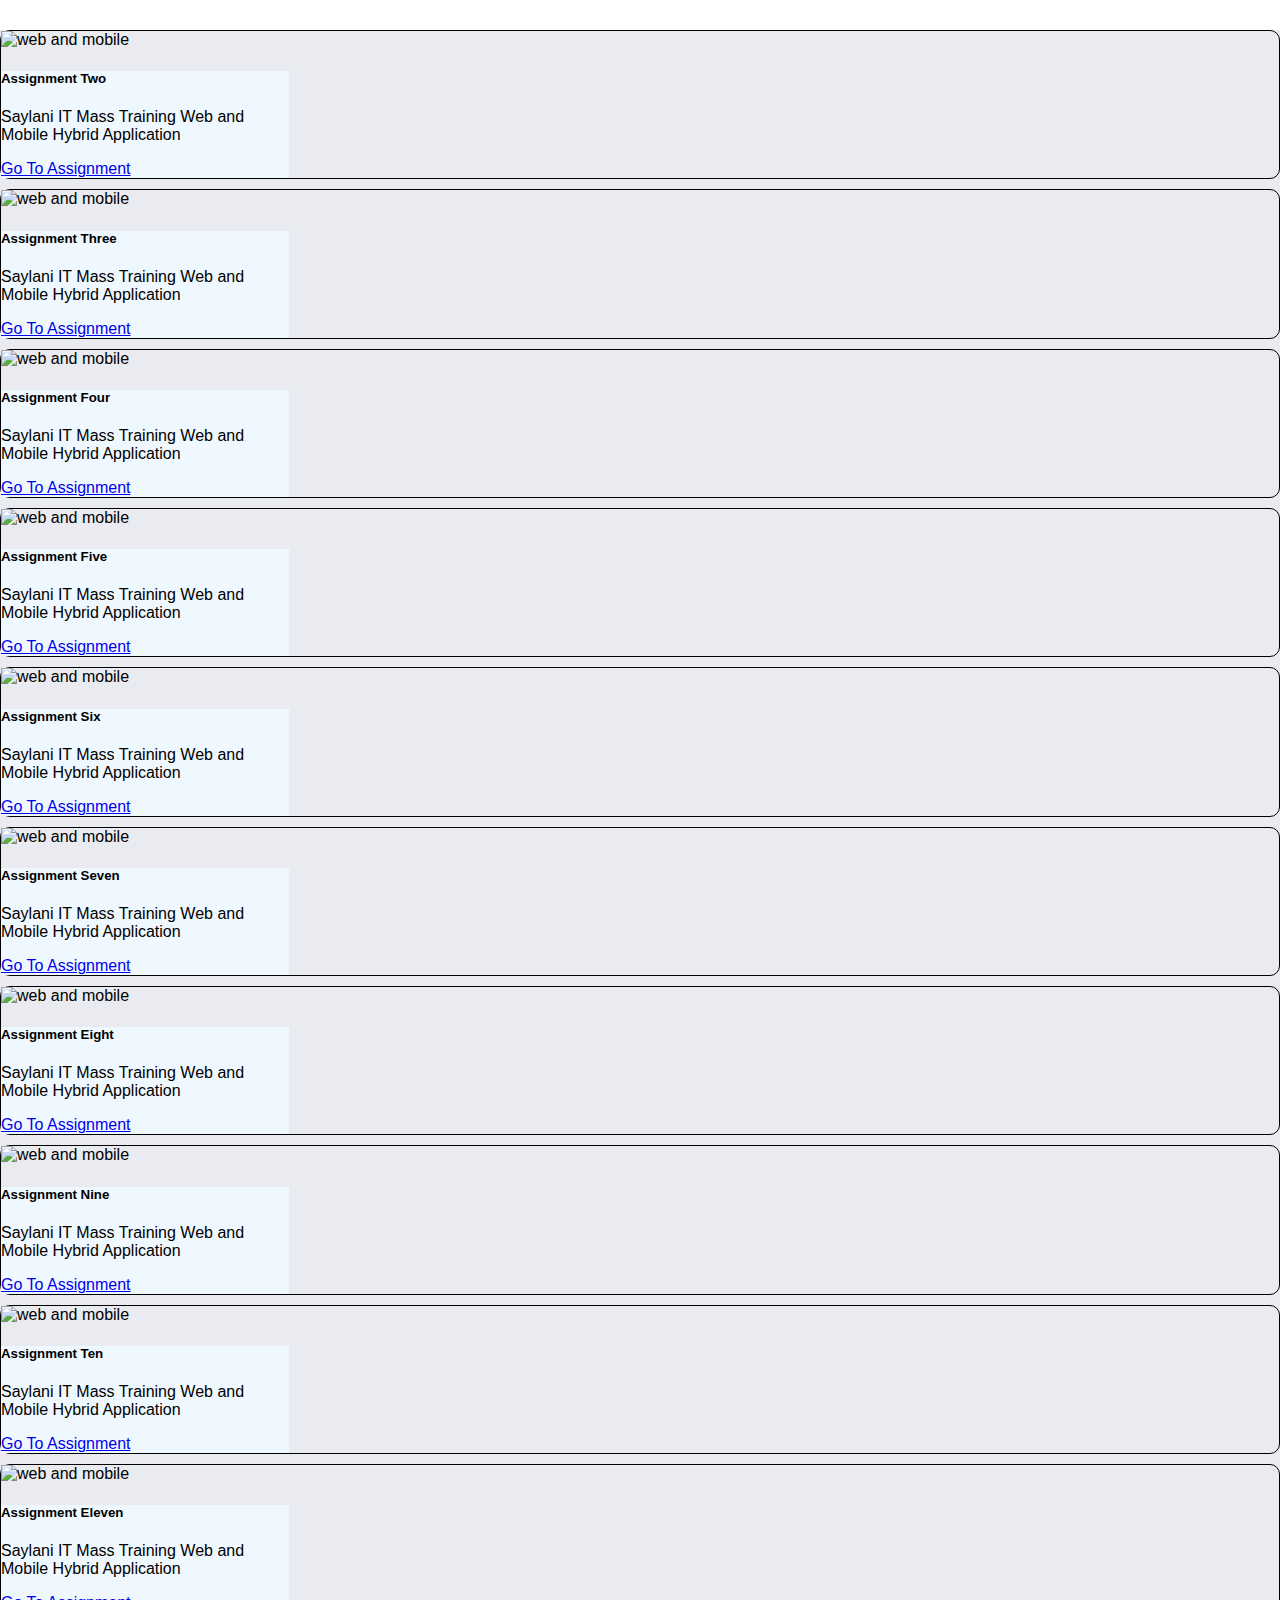
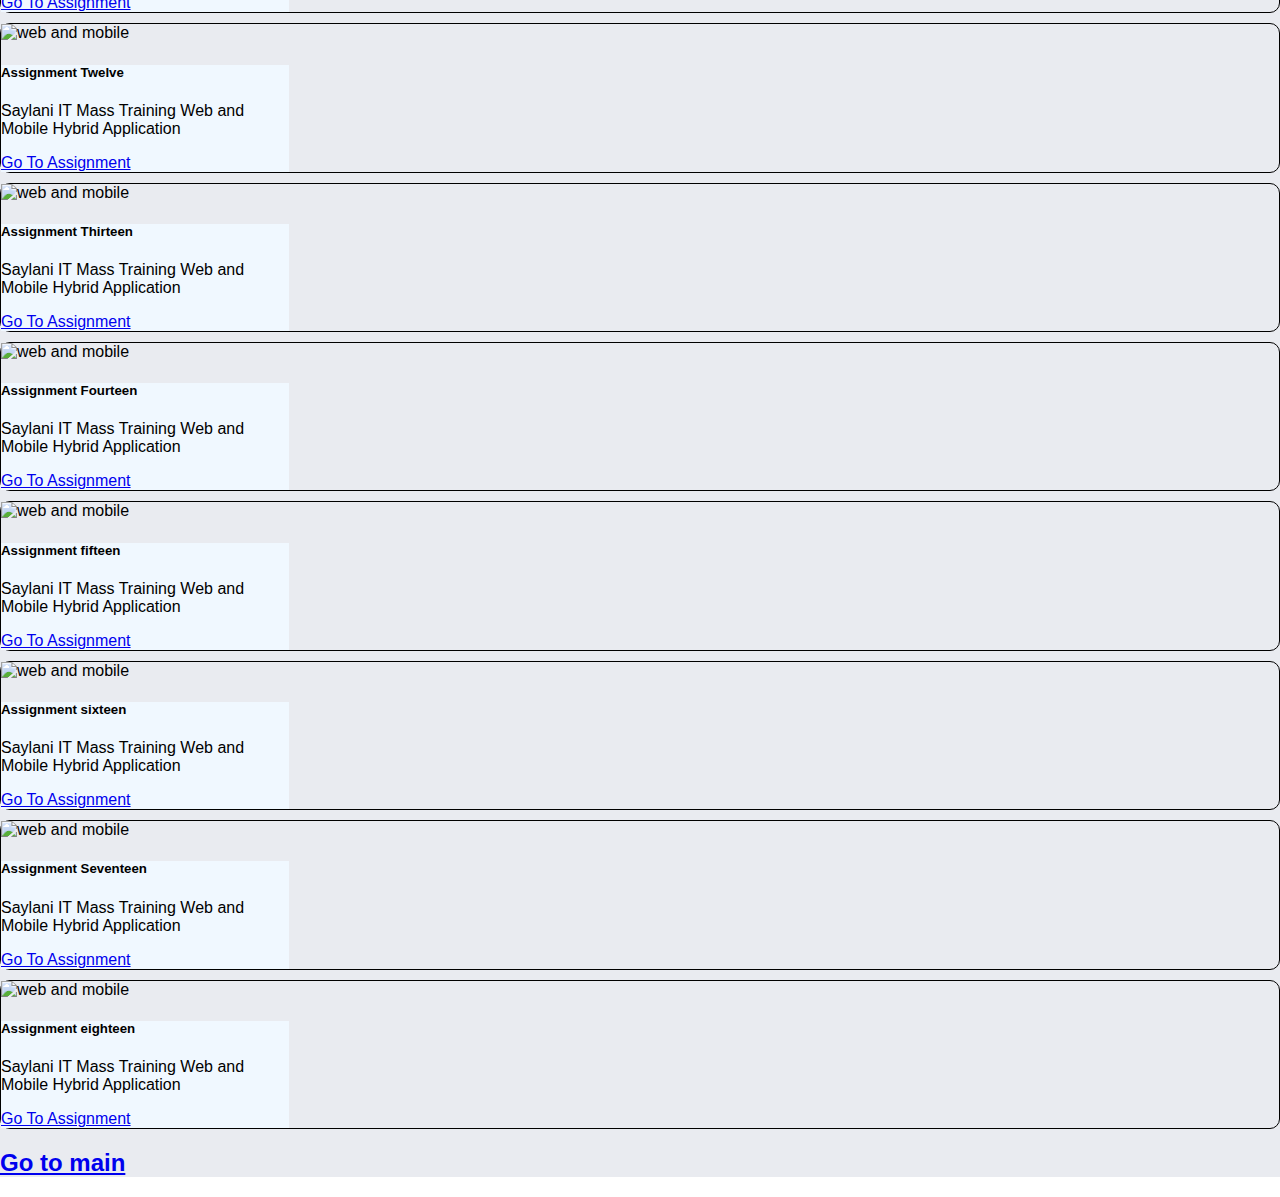
==== public/Assignment/index.html @ 09e0f12f "new" ====
<!DOCTYPE html>
<html lang="en">
<head>
    <meta charset="UTF-8">
    <meta http-equiv="X-UA-Compatible" content="IE=edge">
    <meta name="viewport" content="width=device-width, initial-scale=1.0">
    <title>Document</title>
    <link rel="stylesheet" href="style.css">
    <link href="https://cdn.jsdelivr.net/npm/bootstrap@5.1.3/dist/css/bootstrap.min.css" rel="stylesheet" integrity="sha384-1BmE4kWBq78iYhFldvKuhfTAU6auU8tT94WrHftjDbrCEXSU1oBoqyl2QvZ6jIW3" crossorigin="anonymous">
    <script src="https://cdn.jsdelivr.net/npm/bootstrap@5.1.3/dist/js/bootstrap.bundle.min.js" integrity="sha384-ka7Sk0Gln4gmtz2MlQnikT1wXgYsOg+OMhuP+IlRH9sENBO0LRn5q+8nbTov4+1p" crossorigin="anonymous"></script>

</head>
<body>
    <div class="container">
        <div class="raw">

            <div class="row">
                <div class="col-3">
                    <div class="card" style="width: 18rem;">
                        <img src="https://cdn3.iconfinder.com/data/icons/web-design-and-development-glyph-vol-1/64/web-development-glyph-07-512.png" class="card-img-top" alt="web and mobile">
                        <div class="card-body">
                          <h5 class="card-title">Assignment Two</h5>
                          <p class="card-text">Saylani IT Mass Training  Web and Mobile Hybrid Application</p>
                          <a href="./Assignment 2 wikipedia/index.html" class="btn btn-primary">Go To Assignment</a>
                        </div>
                    </div>
                </div>
                <div class="col-3">
                    <div class="card" style="width: 18rem;">
                        <img src="https://cdn3.iconfinder.com/data/icons/web-design-and-development-glyph-vol-1/64/web-development-glyph-07-512.png" class="card-img-top" alt="web and mobile">
                        <div class="card-body">
                          <h5 class="card-title">Assignment Three</h5>
                          <p class="card-text">Saylani IT Mass Training  Web and Mobile Hybrid Application</p>
                          <a href="./assingment 3 supermart website/index.html" class="btn btn-primary">Go To Assignment</a>
                        </div>
                    </div>
                </div>
                <div class="col-3">
                    <div class="card" style="width: 18rem;">
                        <img src="https://cdn3.iconfinder.com/data/icons/web-design-and-development-glyph-vol-1/64/web-development-glyph-07-512.png" class="card-img-top" alt="web and mobile">
                        <div class="card-body">
                          <h5 class="card-title">Assignment Four</h5>
                          <p class="card-text">Saylani IT Mass Training  Web and Mobile Hybrid Application</p>
                          <a href="./assingment 4 daraz.pk practice/daraz-practice/index.html" class="btn btn-primary">Go To Assignment</a>
                        </div>
                    </div>
                </div>


                <div class="col-3">
                    <div class="card" style="width: 18rem;">
                        <img src="https://cdn3.iconfinder.com/data/icons/web-design-and-development-glyph-vol-1/64/web-development-glyph-07-512.png" class="card-img-top" alt="web and mobile">
                        <div class="card-body">
                          <h5 class="card-title">Assignment Five</h5>
                          <p class="card-text">Saylani IT Mass Training  Web and Mobile Hybrid Application</p>
                          <a href="./Assigmnet 5 form and text hmtl/index.html" class="btn btn-primary">Go To Assignment</a>
                        </div>
                    </div>
                </div>

                <div class="col-3">
                    <div class="card" style="width: 18rem;">
                        <img src="https://cdn3.iconfinder.com/data/icons/web-design-and-development-glyph-vol-1/64/web-development-glyph-07-512.png" class="card-img-top" alt="web and mobile">
                        <div class="card-body">
                          <h5 class="card-title">Assignment Six</h5>
                          <p class="card-text">Saylani IT Mass Training  Web and Mobile Hybrid Application</p>
                          <a href="./assingmnet 6 calender/index.html" class="btn btn-primary">Go To Assignment</a>
                        </div>
                    </div>
                </div>

                <div class="col-3">
                    <div class="card" style="width: 18rem;">
                        <img src="https://cdn3.iconfinder.com/data/icons/web-design-and-development-glyph-vol-1/64/web-development-glyph-07-512.png" class="card-img-top" alt="web and mobile">
                        <div class="card-body">
                          <h5 class="card-title">Assignment Seven</h5>
                          <p class="card-text">Saylani IT Mass Training  Web and Mobile Hybrid Application</p>
                          <a href="./Assignment 7 form,periodic table/index.html" class="btn btn-primary">Go To Assignment</a>
                        </div>
                    </div>
                </div>


                <div class="col-3">
                    <div class="card" style="width: 18rem;">
                        <img src="https://cdn3.iconfinder.com/data/icons/web-design-and-development-glyph-vol-1/64/web-development-glyph-07-512.png" class="card-img-top" alt="web and mobile">
                        <div class="card-body">
                          <h5 class="card-title">Assignment Eight</h5>
                          <p class="card-text">Saylani IT Mass Training  Web and Mobile Hybrid Application</p>
                          <a href="./Assigmnet 8 google facebook page/index.html" class="btn btn-primary">Go To Assignment</a>
                        </div>
                    </div>
                </div>
                <div class="col-3">
                    <div class="card" style="width: 18rem;">
                        <img src="https://cdn3.iconfinder.com/data/icons/web-design-and-development-glyph-vol-1/64/web-development-glyph-07-512.png" class="card-img-top" alt="web and mobile">
                        <div class="card-body">
                          <h5 class="card-title">Assignment Nine</h5>
                          <p class="card-text">Saylani IT Mass Training  Web and Mobile Hybrid Application</p>
                          <a href="./Assignment 9 piano website/index.html" class="btn btn-primary">Go To Assignment</a>
                        </div>
                    </div>
                </div>
                <div class="col-3">
                    <div class="card" style="width: 18rem;">
                        <img src="https://cdn3.iconfinder.com/data/icons/web-design-and-development-glyph-vol-1/64/web-development-glyph-07-512.png" class="card-img-top" alt="web and mobile">
                        <div class="card-body">
                          <h5 class="card-title">Assignment Ten</h5>
                          <p class="card-text">Saylani IT Mass Training  Web and Mobile Hybrid Application</p>
                          <a href="./Assignemnt 10book page table chapter/index.html" class="btn btn-primary">Go To Assignment</a>
                        </div>
                    </div>
                </div>
                <div class="col-3">
                    <div class="card" style="width: 18rem;">
                        <img src="https://cdn3.iconfinder.com/data/icons/web-design-and-development-glyph-vol-1/64/web-development-glyph-07-512.png" class="card-img-top" alt="web and mobile">
                        <div class="card-body">
                          <h5 class="card-title">Assignment Eleven</h5>
                          <p class="card-text">Saylani IT Mass Training  Web and Mobile Hybrid Application</p>
                          <a href="./Assignment 11 chat app design/" class="btn btn-primary">Go To Assignment</a>
                        </div>
                    </div>
                </div>
                <div class="col-3">
                    <div class="card" style="width: 18rem;">
                        <img src="https://cdn3.iconfinder.com/data/icons/web-design-and-development-glyph-vol-1/64/web-development-glyph-07-512.png" class="card-img-top" alt="web and mobile">
                        <div class="card-body">
                          <h5 class="card-title">Assignment Twelve</h5>
                          <p class="card-text">Saylani IT Mass Training  Web and Mobile Hybrid Application</p>
                          <a href="./assigmnet 12 daraz.pk website/index.html" class="btn btn-primary">Go To Assignment</a>
                        </div>
                    </div>
                </div>
                <div class="col-3">
                    <div class="card" style="width: 18rem;">
                        <img src="https://cdn3.iconfinder.com/data/icons/web-design-and-development-glyph-vol-1/64/web-development-glyph-07-512.png" class="card-img-top" alt="web and mobile">
                        <div class="card-body">
                          <h5 class="card-title">Assignment Thirteen</h5>
                          <p class="card-text">Saylani IT Mass Training  Web and Mobile Hybrid Application</p>
                          <a href="./assigment 13 whatsapp/index.html" class="btn btn-primary">Go To Assignment</a>
                        </div>
                    </div>
                </div>
                <div class="col-3">
                    <div class="card" style="width: 18rem;">
                        <img src="https://cdn3.iconfinder.com/data/icons/web-design-and-development-glyph-vol-1/64/web-development-glyph-07-512.png" class="card-img-top" alt="web and mobile">
                        <div class="card-body">
                          <h5 class="card-title">Assignment Fourteen</h5>
                          <p class="card-text">Saylani IT Mass Training  Web and Mobile Hybrid Application</p>
                          <a href="./Assigment 14 Twitter replica/index.html" class="btn btn-primary">Go To Assignment</a>
                        </div>
                    </div>
                </div>
                <div class="col-3">
                    <div class="card" style="width: 18rem;">
                        <img src="https://cdn3.iconfinder.com/data/icons/web-design-and-development-glyph-vol-1/64/web-development-glyph-07-512.png" class="card-img-top" alt="web and mobile">
                        <div class="card-body">
                          <h5 class="card-title">Assignment fifteen</h5>
                          <p class="card-text">Saylani IT Mass Training  Web and Mobile Hybrid Application</p>
                          <a href="./Facebook assignment 15/index.html" class="btn btn-primary">Go To Assignment</a>
                        </div>
                    </div>
                </div>
                <div class="col-3">
                    <div class="card" style="width: 18rem;">
                        <img src="https://cdn3.iconfinder.com/data/icons/web-design-and-development-glyph-vol-1/64/web-development-glyph-07-512.png" class="card-img-top" alt="web and mobile">
                        <div class="card-body">
                          <h5 class="card-title">Assignment sixteen</h5>
                          <p class="card-text">Saylani IT Mass Training  Web and Mobile Hybrid Application</p>
                          <a href="./netflix/index.html" class="btn btn-primary">Go To Assignment</a>
                        </div>
                    </div>
                </div>
                <div class="col-3">
                    <div class="card" style="width: 18rem;">
                        <img src="https://cdn3.iconfinder.com/data/icons/web-design-and-development-glyph-vol-1/64/web-development-glyph-07-512.png" class="card-img-top" alt="web and mobile">
                        <div class="card-body">
                          <h5 class="card-title">Assignment Seventeen</h5>
                          <p class="card-text">Saylani IT Mass Training  Web and Mobile Hybrid Application</p>
                          <a href="./play store assignment 16/index.html"  class="btn btn-primary">Go To Assignment</a>
                        </div>
                    </div>
                </div>
                <div class="col-3">
                    <div class="card" style="width: 18rem;">
                        <img src="https://cdn3.iconfinder.com/data/icons/web-design-and-development-glyph-vol-1/64/web-development-glyph-07-512.png" class="card-img-top" alt="web and mobile">
                        <div class="card-body">
                          <h5 class="card-title">Assignment eighteen</h5>
                          <p class="card-text">Saylani IT Mass Training  Web and Mobile Hybrid Application</p>
                          <a href="./gmail.inbox assingment 17/public/index.html"  class="btn btn-primary">Go To Assignment</a>
                        </div>
                    </div>
                </div>
                <div class="border">

                    <h2><a href="../index.html">Go to main</a></h2>
                </div>
            </div>
        </div>
        </div>
        
    </body>
    </html>
---- public/Assignment/style.css ----
*{
    font-family:sans-serif;
}
body{
    margin:0;
    padding: 0;
}
.container{
    margin-top:30px;
    background-color:rgb(233, 235, 240);
    
}
.col-3{
    margin:10px auto;
    border: 1px solid;
    border-radius: 10px;
}
.raw{
    margin: 20px auto;
    width: 100%;
}
.card-body{
    background-color:aliceblue;
}
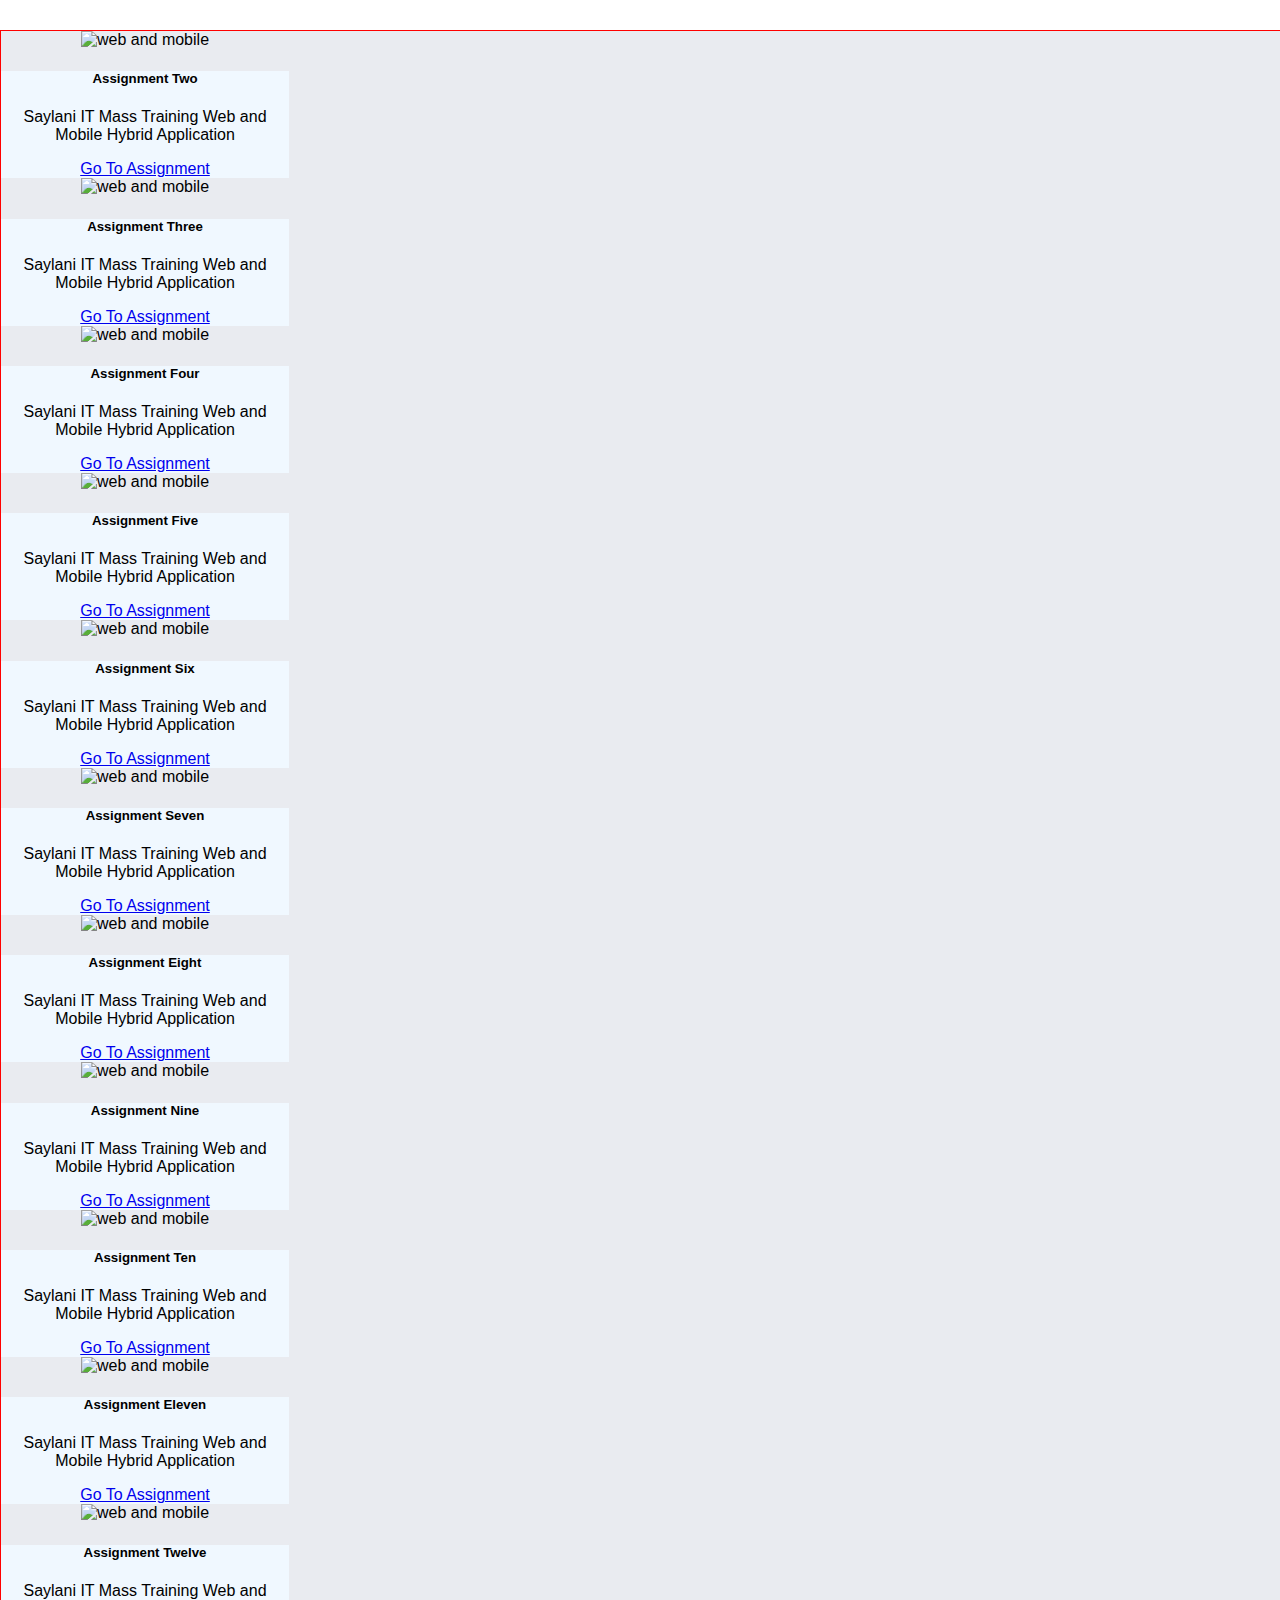
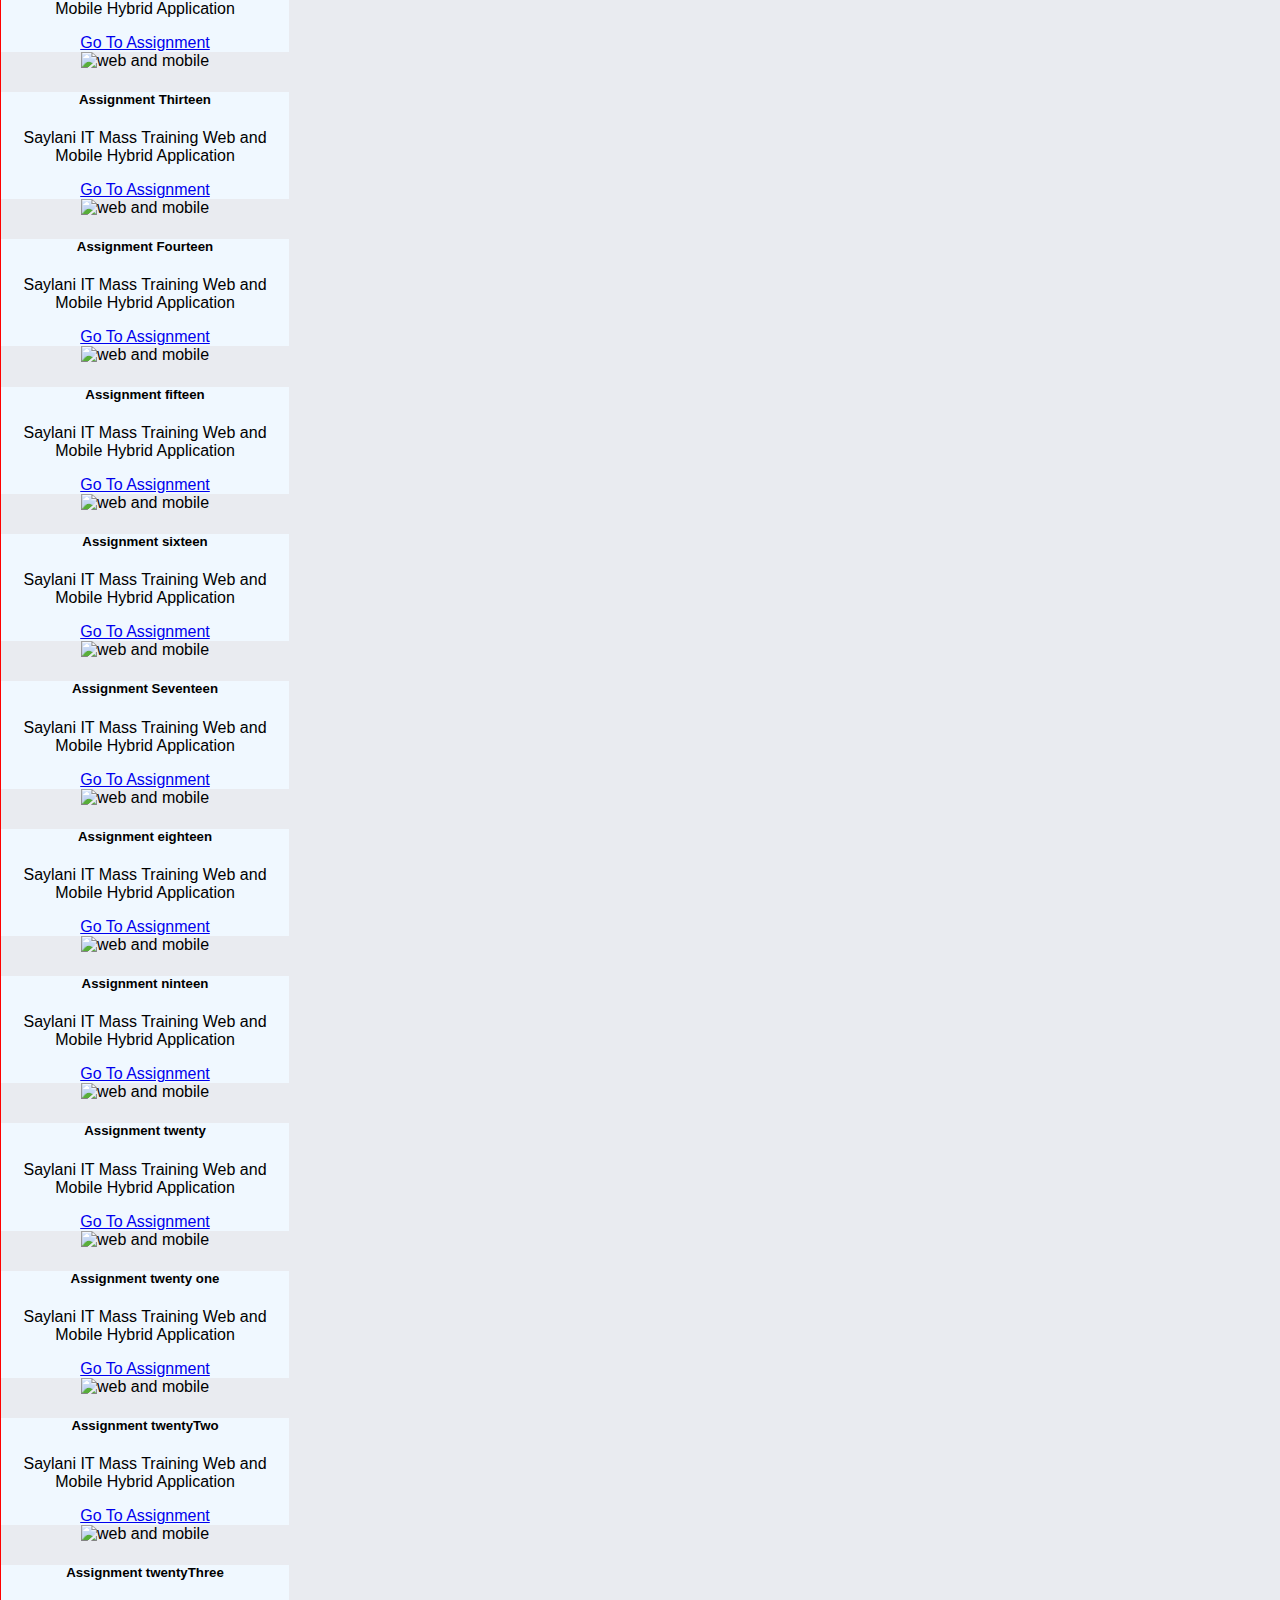
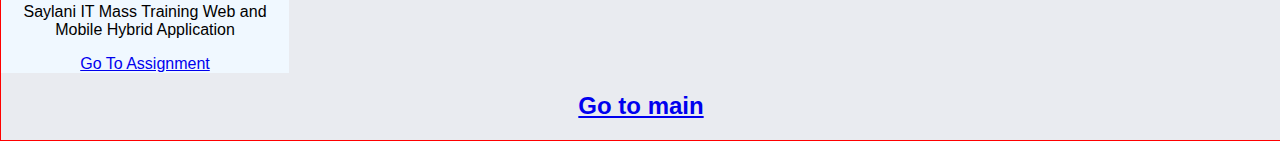
==== commit c017f5f8: "new" ====
--- a/public/Assignment/index.html
+++ b/public/Assignment/index.html
@@ -191,6 +191,62 @@
                         </div>
                     </div>
                 </div>
+                <div class="col-3">
+                    <div class="card" style="width: 18rem;">
+                        <img src="https://cdn3.iconfinder.com/data/icons/web-design-and-development-glyph-vol-1/64/web-development-glyph-07-512.png" class="card-img-top" alt="web and mobile">
+                        <div class="card-body">
+                          <h5 class="card-title">Assignment ninteen</h5>
+                          <p class="card-text">Saylani IT Mass Training  Web and Mobile Hybrid Application</p>
+                          <a href="./youtube/index.html"  class="btn btn-primary">Go To Assignment</a>
+                        </div>
+                    </div>
+                </div>
+                <div class="col-3">
+                    <div class="card" style="width: 18rem;">
+                        <img src="https://cdn3.iconfinder.com/data/icons/web-design-and-development-glyph-vol-1/64/web-development-glyph-07-512.png" class="card-img-top" alt="web and mobile">
+                        <div class="card-body">
+                          <h5 class="card-title">Assignment twenty</h5>
+                          <p class="card-text">Saylani IT Mass Training  Web and Mobile Hybrid Application</p>
+                          <a href="./portfolio/y/index.html"  class="btn btn-primary">Go To Assignment</a>
+                        </div>
+                    </div>
+                </div>
+                <div class="col-3">
+                    <div class="card" style="width: 18rem;">
+                        <img src="https://cdn3.iconfinder.com/data/icons/web-design-and-development-glyph-vol-1/64/web-development-glyph-07-512.png" class="card-img-top" alt="web and mobile">
+                        <div class="card-body">
+                          <h5 class="card-title">Assignment twenty one
+                          </h5>
+                          <p class="card-text">Saylani IT Mass Training  Web and Mobile Hybrid Application</p>
+                          <a href="./Gym website/public/index.html"  class="btn btn-primary">Go To Assignment</a>
+                        </div>
+                    </div>
+                </div>
+                <div class="col-3">
+                    <div class="card" style="width: 18rem;">
+                        <img src="https://cdn3.iconfinder.com/data/icons/web-design-and-development-glyph-vol-1/64/web-development-glyph-07-512.png" class="card-img-top" alt="web and mobile">
+                        <div class="card-body">
+                          <h5 class="card-title">Assignment twentyTwo
+                          </h5>
+                          <p class="card-text">Saylani IT Mass Training  Web and Mobile Hybrid Application</p>
+                          <a href="./olx-clone/index.html"  class="btn btn-primary">Go To Assignment</a>
+                        </div>
+                    </div>
+                </div>
+                <div class="col-3">
+                    <div class="card" style="width: 18rem;">
+                        <img src="https://cdn3.iconfinder.com/data/icons/web-design-and-development-glyph-vol-1/64/web-development-glyph-07-512.png" class="card-img-top" alt="web and mobile">
+                        <div class="card-body">
+                          <h5 class="card-title">Assignment twentyThree
+                          </h5>
+                          <p class="card-text">Saylani IT Mass Training  Web and Mobile Hybrid Application</p>
+                          <a href="./pixels website/index.html"  class="btn btn-primary">Go To Assignment</a>
+                        </div>
+                    </div>
+                </div>
+
+               
+                
                 <div class="border">
 
                     <h2><a href="../index.html">Go to main</a></h2>
--- a/public/Assignment/style.css
+++ b/public/Assignment/style.css
@@ -22,3 +22,123 @@
 .card-body{
     background-color:aliceblue;
 }
+@media screen and (max-width:1349px) {
+    .container{
+        border: 1px solid red;
+        text-align: center;
+        width: 100%;
+        /* margin: 0px; */
+        text-align: center !important;
+    }
+    .raw{
+        margin:  0px auto;
+        text-align: center;
+        flex-wrap: wrap;
+    }
+    .row{
+        border: none;
+        text-align: center;
+        flex-wrap: wrap;
+    }
+    .col-3{
+        border: none;
+        text-align: center;
+        margin: 0px !important;
+        /* border: 1px solid red; */
+        width: 275px !important;
+    }
+    .card{
+        width: 100%;
+        /* border: 1px solid red; */
+    }
+    
+}
+@media screen and (max-width:1200px){
+    .col-6>.one{
+        margin-right: 30px;
+        border: 1px solid red;
+        text-align: center;
+    }
+    .col-6>.one img{
+        margin: 0px auto;
+    }
+    
+}
+@media screen and (max-width:1200px){
+    .col-3{
+        border: none;
+        text-align: center;
+        margin: 0px !important;
+        /* border: 1px solid red; */
+        width: 319px !important;
+
+    }
+    
+}
+@media screen and (max-width:1200px){
+    .col-3{
+        border: none;
+        text-align: center;
+        margin: 0px !important;
+        /* border: 1px solid red; */
+        width: 319px !important;
+
+    }
+    
+}
+@media screen and (max-width:1200px){
+    .col-3{
+        border: none;
+        text-align: center;
+        margin: 0px !important;
+        /* border: 1px solid red; */
+        width: 319px !important;
+
+    }
+    
+}
+@media screen and (max-width:995px){
+    .col-3,.card{
+        border: none;
+        text-align: center;
+        margin: 0px !important;
+        /* border: 1px solid red; */
+        width: 350px !important;
+
+    }
+    
+}
+@media screen and (max-width:770px){
+    .col-3,.card{
+        border: none;
+        text-align: center;
+        margin: 0px !important;
+        /* border: 1px solid red; */
+        width: 515px !important;
+
+    }
+    
+}
+@media screen and (max-width:480px){
+    .col-3,.card{
+        border: none;
+        text-align: center;
+        margin: 0px !important;
+        /* border: 1px solid red; */
+        width: 440px !important;
+
+    }
+    
+}
+@media screen and (max-width:360px){
+    .col-3,.card{
+        border: none;
+        text-align: center;
+        margin: 0px !important;
+        /* border: 1px solid red; */
+        width: 320px !important;
+
+    }
+    
+}
+
